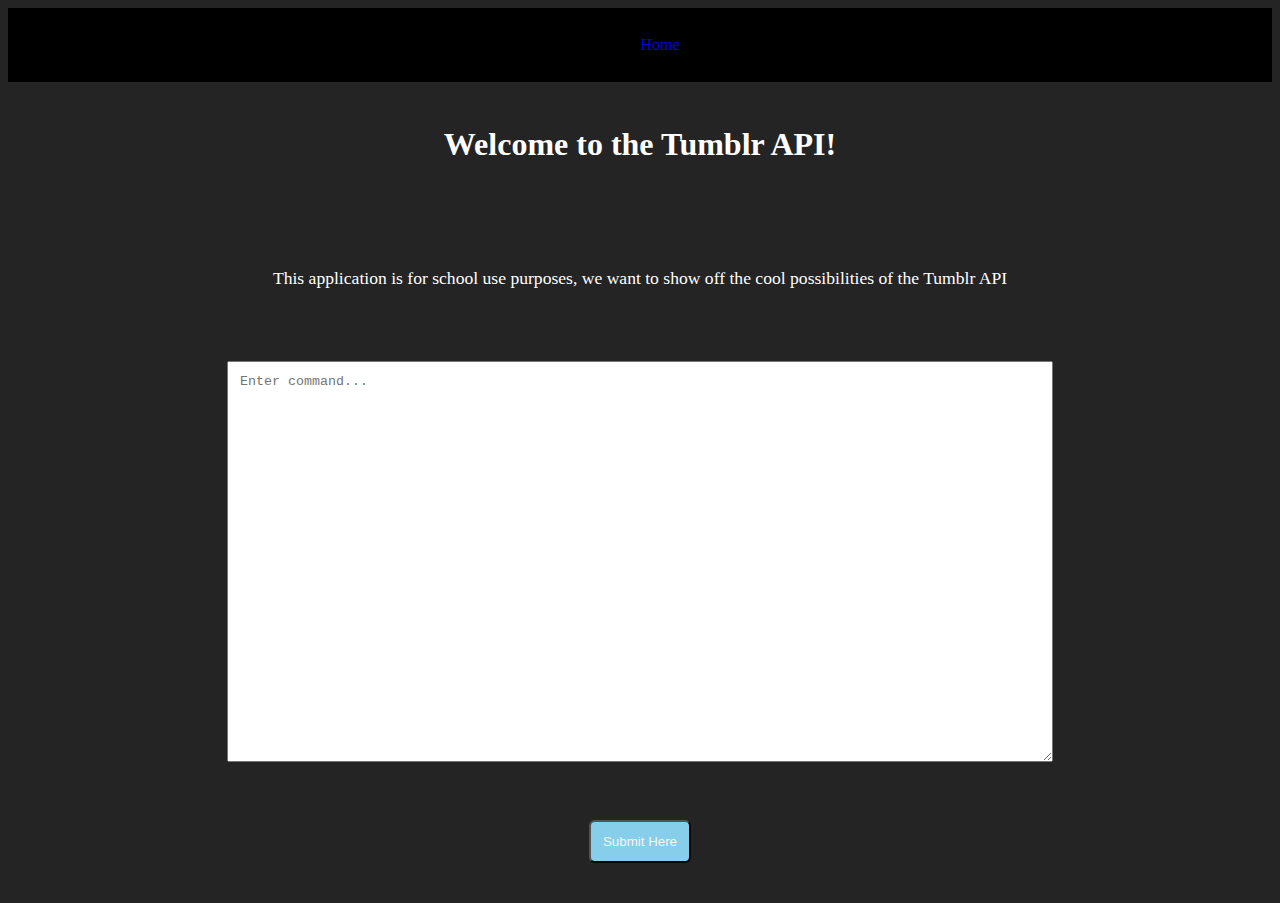
==== index.html @ 7ed8c770 "first commit" ====
<!DOCTYPE html>
<html lang="en">

<head>
    <meta charset="UTF-8">
    <title>Title</title>
    <link href="style.css" rel="stylesheet">
</head>

<body>

    <header>
        <nav style="background-color: black; padding: 12px  ">
            <ul style="text-align: center; display: flex; justify-content: center; gap: 33px; list-style-type: none">
                <li><a href="index.html" style="text-decoration: none">Home</a></li>
            </ul>
        </nav>
    </header>

    <div class="welcome">
        <h1 style="margin-top: 32px">Welcome to the Tumblr API!</h1>
        <p class="p-style">This application is for school use purposes, we want to show off the cool possibilities of
            the
            Tumblr API</p>
        <textarea id="responsive-textarea" name="" placeholder="Enter command..." rows="25"
            style="color: black"></textarea>
        <button style="margin-bottom: 32px" type="button">Submit Here</button>
    </div>


</body>

</html>
---- style.css ----
html {
    margin: 0;
    padding: 0;
    box-sizing: border-box;
    color: white;
}

body {
    background-color: #242424;
    /* height: 100vh; */
}

textarea {
    padding: 4px;
}

.welcome {
    display: flex;
    justify-content: center;
    align-items: center;
    height: 100%;
    flex-direction: column;
    gap: 42px;
}

.p-style {
    /* text-decoration: white solid underline; */
    font-size: 1.1rem;
}

button {
    background-color: skyblue;
    padding: 10px;
    border-radius: 6px;
    color: whitesmoke;
}

button:hover {
    background-color: #5fb9e6;
}

[type="button"] {
    margin-top: 16px;
}

ul li a:hover {
    color: skyblue;
}

@media (min-width: 768px) {
    #responsive-textarea {
        width: 90%;
        max-width: 800px;
    }
}

.policy {
    padding: 0 30px;
}

div>* {
    padding: 12px;
}

div p:last-child {
    margin-bottom: 12px;
}

p {
    font-size: 19px;
}
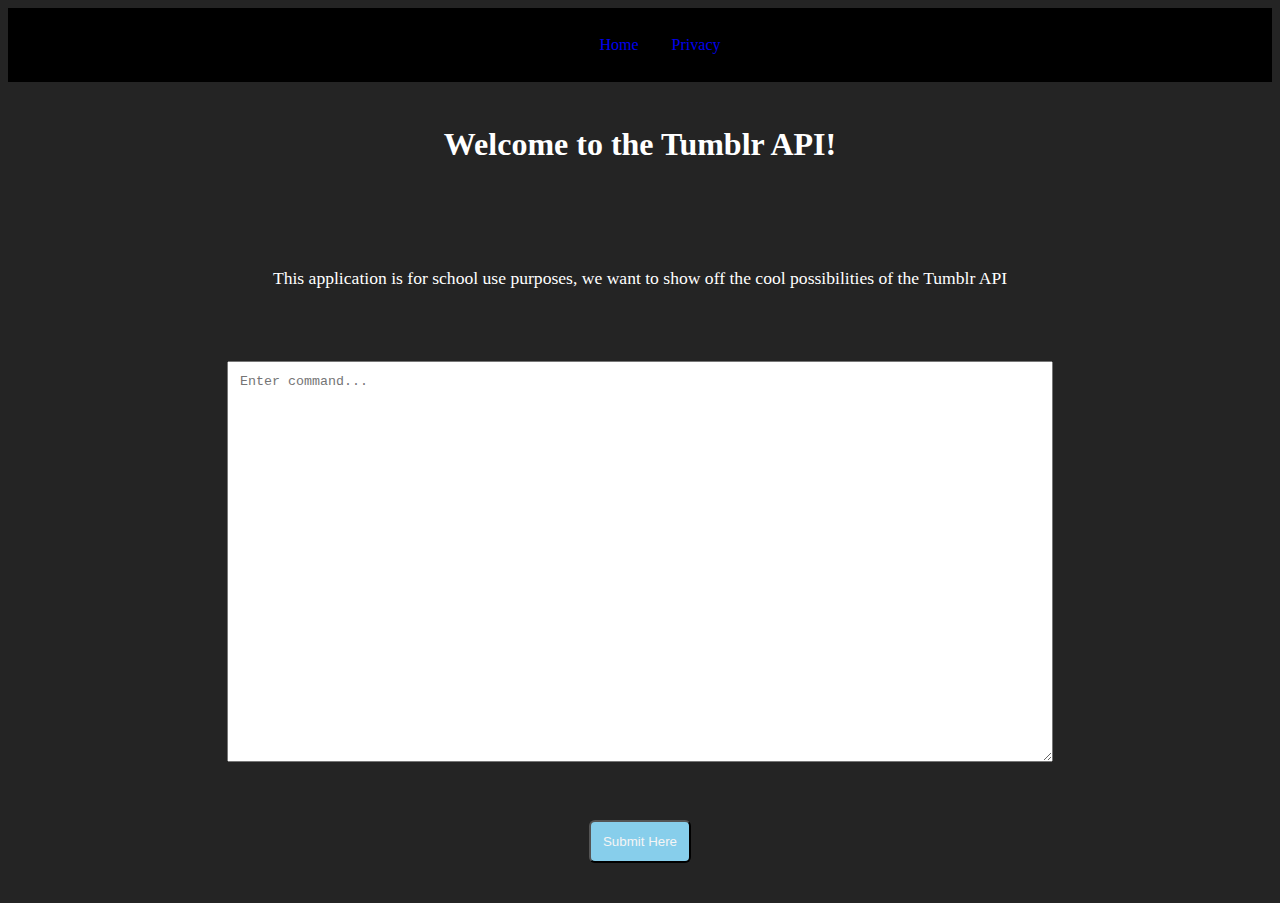
==== commit cbe0a5e9: "second commit" ====
--- a/index.html
+++ b/index.html
@@ -13,6 +13,7 @@
         <nav style="background-color: black; padding: 12px  ">
             <ul style="text-align: center; display: flex; justify-content: center; gap: 33px; list-style-type: none">
                 <li><a href="index.html" style="text-decoration: none">Home</a></li>
+                <li><a href="privacy.html" style="text-decoration: none">Privacy</a></li>
             </ul>
         </nav>
     </header>
